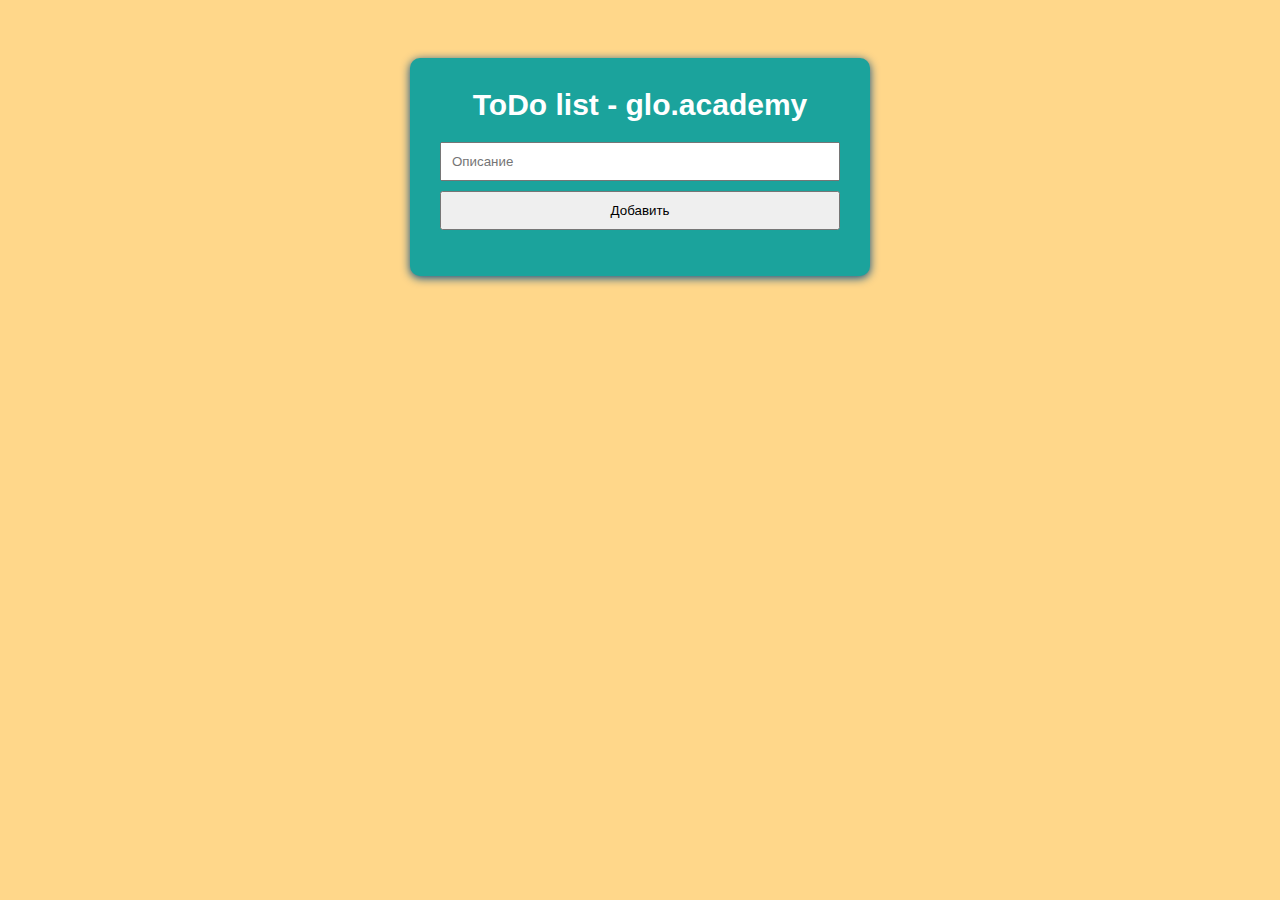
==== index.html @ df1f079c "Add files via upload" ====
<!doctype html>
<html lang="ru">
<head>
    <meta charset="UTF-8">
    <meta name="viewport"
          content="width=device-width, user-scalable=no, initial-scale=1.0, maximum-scale=1.0, minimum-scale=1.0">
    <meta http-equiv="X-UA-Compatible" content="ie=edge">
    <link rel="stylesheet" href="style.css">
    <title>Document</title>
</head>
<body>
<div class="container">

    <div class="todo_list">
        <h1>ToDo list - glo.academy</h1>
        <div class="create_new_todo">
            <input type="text" class="message" placeholder="Описание">
            <button class="add">Добавить</button>
        </div>

        <div class="wrapper">
            <ul class="todo"></ul>
        </div>

    </div>

</div>
<script src="script_test.js"></script>
</body>
</html>
---- style.css ----
body {
    background-color: #FFD78A;
    font-family: sans-serif;
    -webkit-box-sizing: content-box;
    box-sizing: content-box; }

.container {
    margin: 0 auto;
    padding-top: 50px; }

.important {
    font-weight: bold;
    color: #A40E11; }

.todo_list {
    max-width: 400px;
    display: block;
    margin: 0 auto 40px;
    background-color: #1BA39C;
    padding: 30px;
    border-radius: 10px;
    -webkit-box-shadow: 0 2px 10px 0 #074b83;
    box-shadow: 0 2px 10px 0 #074b83; }

h1 {
    text-align: center;
    margin-top: 0;
    margin-bottom: 20px;
    color: #fff;
    font-size: 30px; }

.create_new_todo {
    text-align: center; }

input[type=text] {
    width: 376px;
    padding: 10px; }

button {
    margin-top: 10px;
    width: 400px;
    padding: 10px;
    cursor: pointer; }

.todo {
    padding-left: 0; }
.todo li {
    padding: 1em;
    list-style-type: none; }
.todo li:not(:last-child) {
    border-bottom: 1px solid #000; }

input[type=checkbox] {
    opacity: 0;
    position: absolute; }

input[type=checkbox], label {
    display: inline-block;
    vertical-align: middle;
    margin: 5px;
    cursor: pointer; }

input[type=checkbox] + label:before {
    content: '';
    background: #1BA39C;
    border-radius: 5px;
    border: 2px solid #ddd;
    display: inline-block;
    vertical-align: middle;
    width: 10px;
    height: 10px;
    padding: 2px;
    margin-right: 10px;
    text-align: center; }

input[type=checkbox]:checked + label:before {
    content: "";
    display: inline-block;
    width: 1px;
    height: 5px;
    border: solid blue;
    border-width: 0 3px 3px 0;
    transform: rotate(45deg);
    -webkit-transform: rotate(45deg);
    -ms-transform: rotate(45deg);
    border-radius: 0;
    margin: 0 15px 5px 5px; }
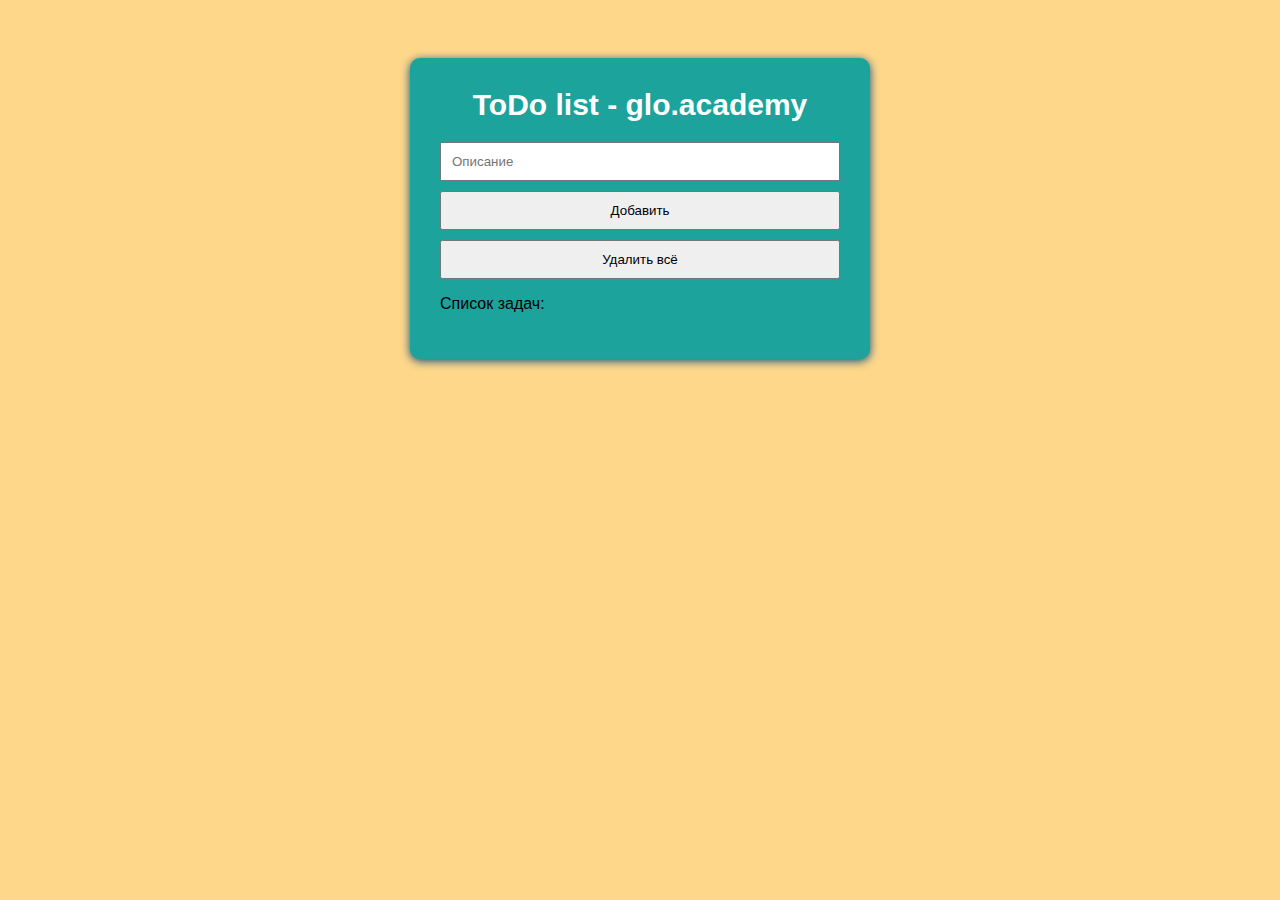
==== commit 917f5b4d: "'chelenge'" ====
--- a/index.html
+++ b/index.html
@@ -16,10 +16,13 @@
         <div class="create_new_todo">
             <input type="text" class="message" placeholder="Описание">
             <button class="add">Добавить</button>
+            <button class="remove-all">Удалить всё</button>
         </div>
 
         <div class="wrapper">
-            <ul class="todo"></ul>
+            <ul class="todo">
+                Список задач:
+            </ul>
         </div>
 
     </div>
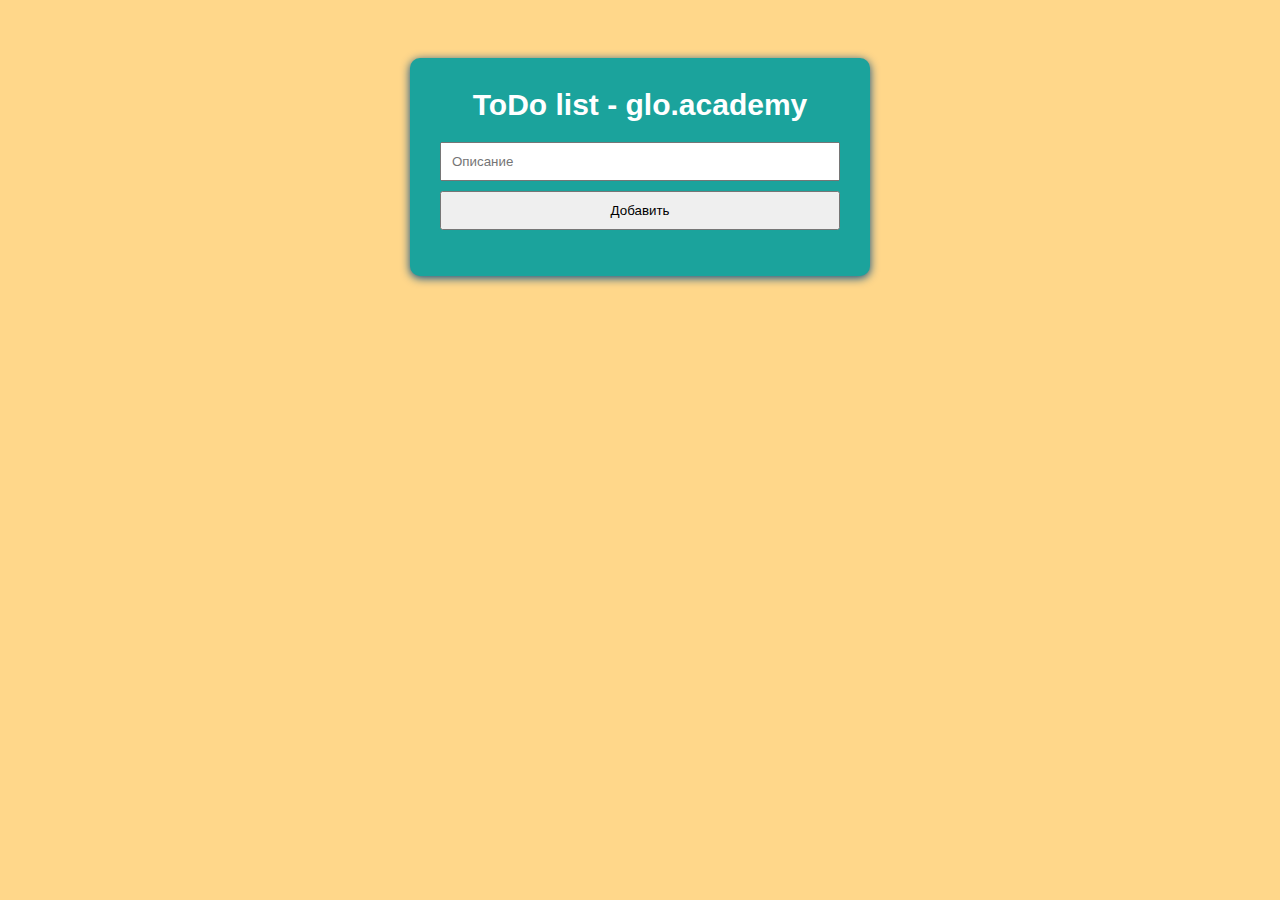
==== commit 15ae0429: "'homework'" ====
--- a/index.html
+++ b/index.html
@@ -1,33 +1,30 @@
-<!doctype html>
-<html lang="ru">
-<head>
-    <meta charset="UTF-8">
-    <meta name="viewport"
-          content="width=device-width, user-scalable=no, initial-scale=1.0, maximum-scale=1.0, minimum-scale=1.0">
-    <meta http-equiv="X-UA-Compatible" content="ie=edge">
-    <link rel="stylesheet" href="style.css">
-    <title>Document</title>
-</head>
-<body>
-<div class="container">
-
-    <div class="todo_list">
-        <h1>ToDo list - glo.academy</h1>
-        <div class="create_new_todo">
-            <input type="text" class="message" placeholder="Описание">
-            <button class="add">Добавить</button>
-            <button class="remove-all">Удалить всё</button>
-        </div>
-
-        <div class="wrapper">
-            <ul class="todo">
-                Список задач:
-            </ul>
-        </div>
-
-    </div>
-
-</div>
-<script src="script_test.js"></script>
-</body>
+<!doctype html>
+<html lang="ru">
+<head>
+    <meta charset="UTF-8">
+    <meta name="viewport"
+          content="width=device-width, user-scalable=no, initial-scale=1.0, maximum-scale=1.0, minimum-scale=1.0">
+    <meta http-equiv="X-UA-Compatible" content="ie=edge">
+    <link rel="stylesheet" href="style.css">
+    <title>Document</title>
+</head>
+<body>
+<div class="container">
+
+    <div class="todo_list">
+        <h1>ToDo list - glo.academy</h1>
+        <div class="create_new_todo">
+            <input type="text" class="message" placeholder="Описание">
+            <button class="add">Добавить</button>
+        </div>
+
+        <div class="wrapper">
+            <ul class="todo"></ul>
+        </div>
+
+    </div>
+
+</div>
+<script src="script_test.js"></script>
+</body>
 </html>--- a/style.css
+++ b/style.css
@@ -1,87 +1,87 @@
-body {
-    background-color: #FFD78A;
-    font-family: sans-serif;
-    -webkit-box-sizing: content-box;
-    box-sizing: content-box; }
-
-.container {
-    margin: 0 auto;
-    padding-top: 50px; }
-
-.important {
-    font-weight: bold;
-    color: #A40E11; }
-
-.todo_list {
-    max-width: 400px;
-    display: block;
-    margin: 0 auto 40px;
-    background-color: #1BA39C;
-    padding: 30px;
-    border-radius: 10px;
-    -webkit-box-shadow: 0 2px 10px 0 #074b83;
-    box-shadow: 0 2px 10px 0 #074b83; }
-
-h1 {
-    text-align: center;
-    margin-top: 0;
-    margin-bottom: 20px;
-    color: #fff;
-    font-size: 30px; }
-
-.create_new_todo {
-    text-align: center; }
-
-input[type=text] {
-    width: 376px;
-    padding: 10px; }
-
-button {
-    margin-top: 10px;
-    width: 400px;
-    padding: 10px;
-    cursor: pointer; }
-
-.todo {
-    padding-left: 0; }
-.todo li {
-    padding: 1em;
-    list-style-type: none; }
-.todo li:not(:last-child) {
-    border-bottom: 1px solid #000; }
-
-input[type=checkbox] {
-    opacity: 0;
-    position: absolute; }
-
-input[type=checkbox], label {
-    display: inline-block;
-    vertical-align: middle;
-    margin: 5px;
-    cursor: pointer; }
-
-input[type=checkbox] + label:before {
-    content: '';
-    background: #1BA39C;
-    border-radius: 5px;
-    border: 2px solid #ddd;
-    display: inline-block;
-    vertical-align: middle;
-    width: 10px;
-    height: 10px;
-    padding: 2px;
-    margin-right: 10px;
-    text-align: center; }
-
-input[type=checkbox]:checked + label:before {
-    content: "";
-    display: inline-block;
-    width: 1px;
-    height: 5px;
-    border: solid blue;
-    border-width: 0 3px 3px 0;
-    transform: rotate(45deg);
-    -webkit-transform: rotate(45deg);
-    -ms-transform: rotate(45deg);
-    border-radius: 0;
-    margin: 0 15px 5px 5px; }
+body {
+    background-color: #FFD78A;
+    font-family: sans-serif;
+    -webkit-box-sizing: content-box;
+    box-sizing: content-box; }
+
+.container {
+    margin: 0 auto;
+    padding-top: 50px; }
+
+.important {
+    font-weight: bold;
+    color: #A40E11; }
+
+.todo_list {
+    max-width: 400px;
+    display: block;
+    margin: 0 auto 40px;
+    background-color: #1BA39C;
+    padding: 30px;
+    border-radius: 10px;
+    -webkit-box-shadow: 0 2px 10px 0 #074b83;
+    box-shadow: 0 2px 10px 0 #074b83; }
+
+h1 {
+    text-align: center;
+    margin-top: 0;
+    margin-bottom: 20px;
+    color: #fff;
+    font-size: 30px; }
+
+.create_new_todo {
+    text-align: center; }
+
+input[type=text] {
+    width: 376px;
+    padding: 10px; }
+
+button {
+    margin-top: 10px;
+    width: 400px;
+    padding: 10px;
+    cursor: pointer; }
+
+.todo {
+    padding-left: 0; }
+.todo li {
+    padding: 1em;
+    list-style-type: none; }
+.todo li:not(:last-child) {
+    border-bottom: 1px solid #000; }
+
+input[type=checkbox] {
+    opacity: 0;
+    position: absolute; }
+
+input[type=checkbox], label {
+    display: inline-block;
+    vertical-align: middle;
+    margin: 5px;
+    cursor: pointer; }
+
+input[type=checkbox] + label:before {
+    content: '';
+    background: #1BA39C;
+    border-radius: 5px;
+    border: 2px solid #ddd;
+    display: inline-block;
+    vertical-align: middle;
+    width: 10px;
+    height: 10px;
+    padding: 2px;
+    margin-right: 10px;
+    text-align: center; }
+
+input[type=checkbox]:checked + label:before {
+    content: "";
+    display: inline-block;
+    width: 1px;
+    height: 5px;
+    border: solid blue;
+    border-width: 0 3px 3px 0;
+    transform: rotate(45deg);
+    -webkit-transform: rotate(45deg);
+    -ms-transform: rotate(45deg);
+    border-radius: 0;
+    margin: 0 15px 5px 5px; }
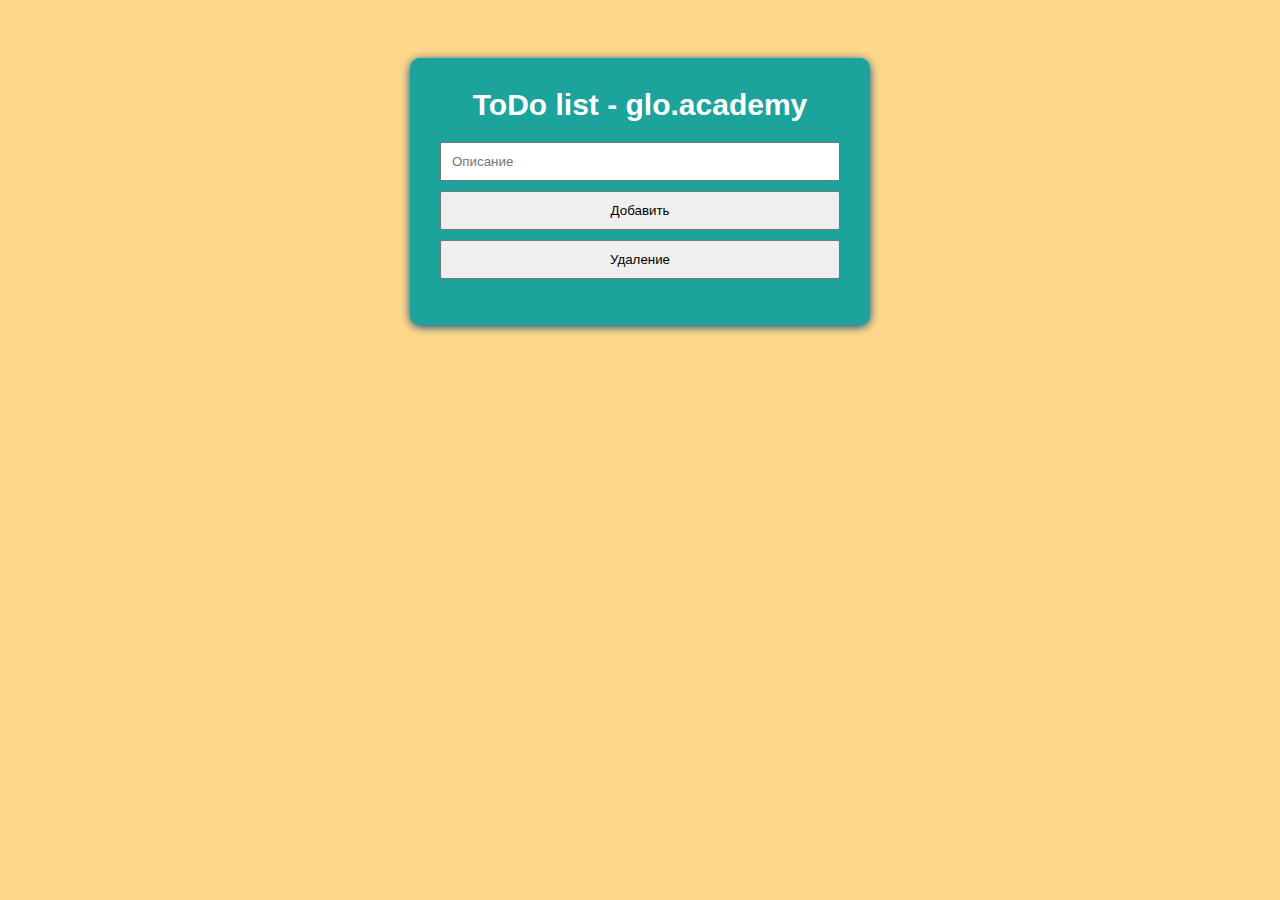
==== commit a1b1d001: "chenges" ====
--- a/index.html
+++ b/index.html
@@ -14,17 +14,24 @@
     <div class="todo_list">
         <h1>ToDo list - glo.academy</h1>
         <div class="create_new_todo">
-            <input type="text" class="message" placeholder="Описание">
-            <button class="add">Добавить</button>
+            <form name="todo" id="todo-input">
+                <input type="text" class="message" placeholder="Описание">
+                <button type="submit" class="add">Добавить</button>
+                <button type="reset" id="delTodo">Удаление</button>
+
+            </form>
         </div>
 
         <div class="wrapper">
-            <ul class="todo"></ul>
+            <ul class="todo" id="ulRemove"></ul>
         </div>
 
     </div>
 
 </div>
+
+
+
 <script src="script_test.js"></script>
 </body>
 </html>